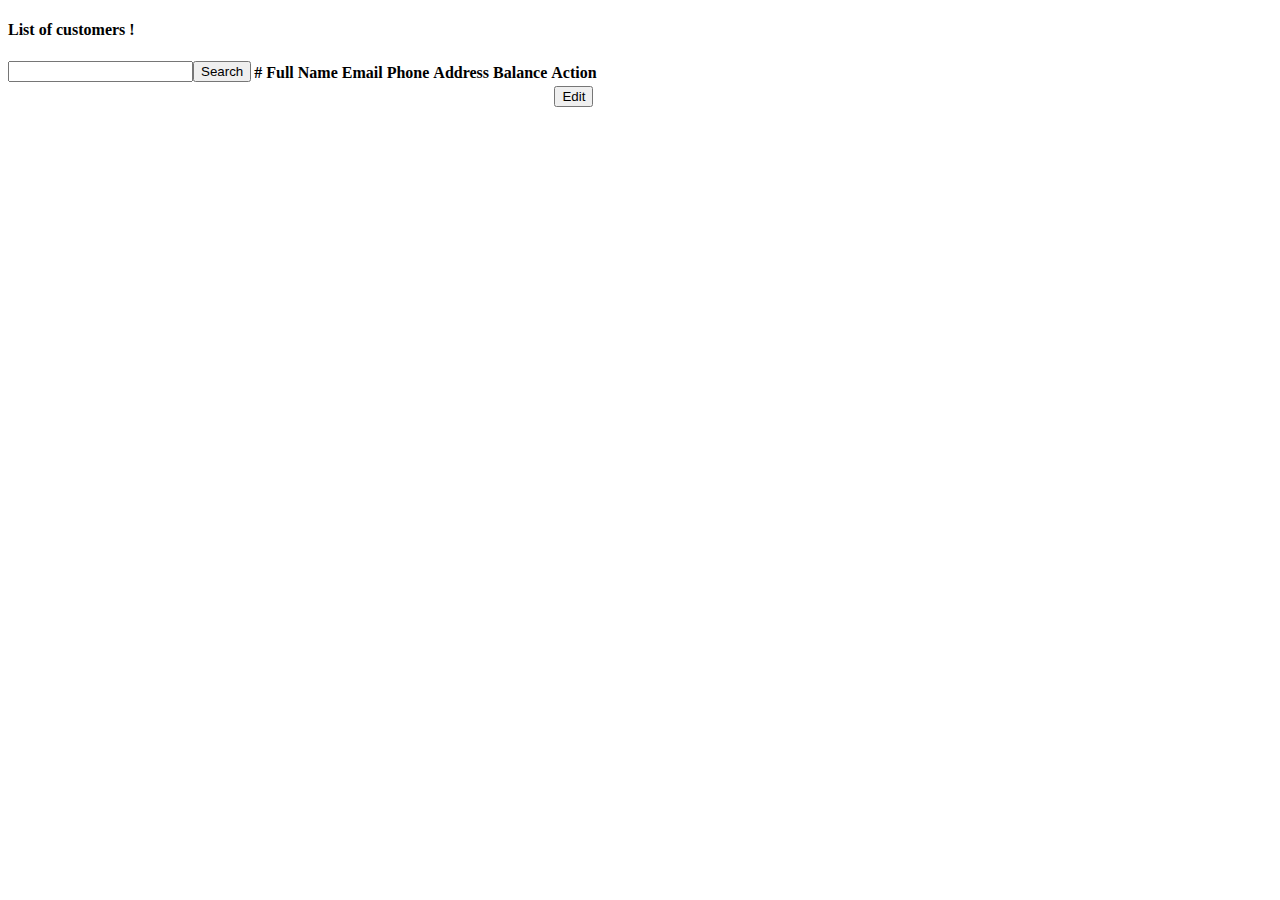
==== src/main/webapp/WEB-INF/views/cp/customer/list.html @ c162ecbb "Init" ====
<!DOCTYPE html>
<html xmlns:th="http://www.thymeleaf.org" lang="en">
<head>
  <title>List of customers</title>
  <th:block th:replace="cp/layout/head :: head" />

  <style>
    .fl {
      float: left;
    }
  </style>
</head>

<body>

<!-- Begin page -->
<div id="wrapper">

  <!-- Topbar Start -->
  <th:block th:replace="cp/layout/topbar :: topbar" />
  <!-- end Topbar -->

  <!-- ========== Left Sidebar Start ========== -->
  <th:block th:replace="cp/layout/left-side-menu :: left-side-menu" />
  <!-- Left Sidebar End -->

  <!-- ============================================================== -->
  <!-- Start Page Content here -->
  <!-- ============================================================== -->

  <div class="content-page">
    <div class="content">

      <!-- Start Content-->
      <div class="container-fluid">

        <!-- start page title -->
        <div class="row">
          <div class="col-12">
            <div class="page-title-box">
              <h4 class="page-title">List of customers !</h4>
            </div>
          </div>
        </div>
        <!-- end page title -->

        <div class="row mb-3">
          <div class="col-lg-6">
            <div class="col-lg-9 fl">
              <form class="form-group">
                <input type="text" class="form-control col-lg-9 fl" name="searchKey">
                <button type="submit" class="col-lg-3 fl btn btn-outline-primary">
                  <i class="fa fa-search"></i>
                  Search
                </button>
              </form>
            </div>
          </div>
        </div>

        <div class="row">
          <div class="col-lg-12">
            <div class="card-box">
              <div class="table-responsive">
                <table class="table table-hover mb-0">
                  <thead>
                    <tr>
                      <th>#</th>
                      <th>Full Name</th>
                      <th>Email</th>
                      <th>Phone</th>
                      <th>Address</th>
                      <th>Balance</th>
                      <th>Action</th>
                    </tr>
                  </thead>
                  <tbody>
                    <th:block th:each="item : ${customers}">
                      <tr>
                        <th th:text="${item.id}"></th>
                        <th th:text="${item.fullName}"></th>
                        <th th:text="${item.email}"></th>
                        <th th:text="${item.phone}"></th>
                        <th th:text="${item.address}"></th>
                        <th th:text="${item.balance}"></th>
                        <th>
                          <a th:href="@{/cp/customers/edit/__${item.id}__}">
                            <button class="btn btn-outline-secondary">
                              <i class="fas fa-pencil-alt"></i>
                              Edit
                            </button>
                          </a>
                        </th>
                      </tr>
                    </th:block>
                  </tbody>
                </table>
              </div> <!-- end table-responsive-->

            </div> <!-- end card-box -->
          </div>
        </div>

      </div> <!-- container -->

    </div> <!-- content -->

    <!-- Footer Start -->
    <th:block th:replace="cp/layout/footer :: footer" />
    <!-- end Footer -->

  </div>

  <!-- ============================================================== -->
  <!-- End Page content -->
  <!-- ============================================================== -->


</div>
<!-- END wrapper -->

<!-- Right Sidebar -->
<th:block th:replace="cp/layout/right-bar :: right-bar" />
<!-- /Right-bar -->

<!-- Right bar overlay-->
<div class="rightbar-overlay"></div>


<!-- Vendor js -->
<script src="/assets/js/vendor.min.js"></script>

<!-- third party js -->

<!-- third party js ends -->

<!-- App js -->
<script src="/assets/js/app.min.js"></script>

<script>

</script>

</body>
</html>
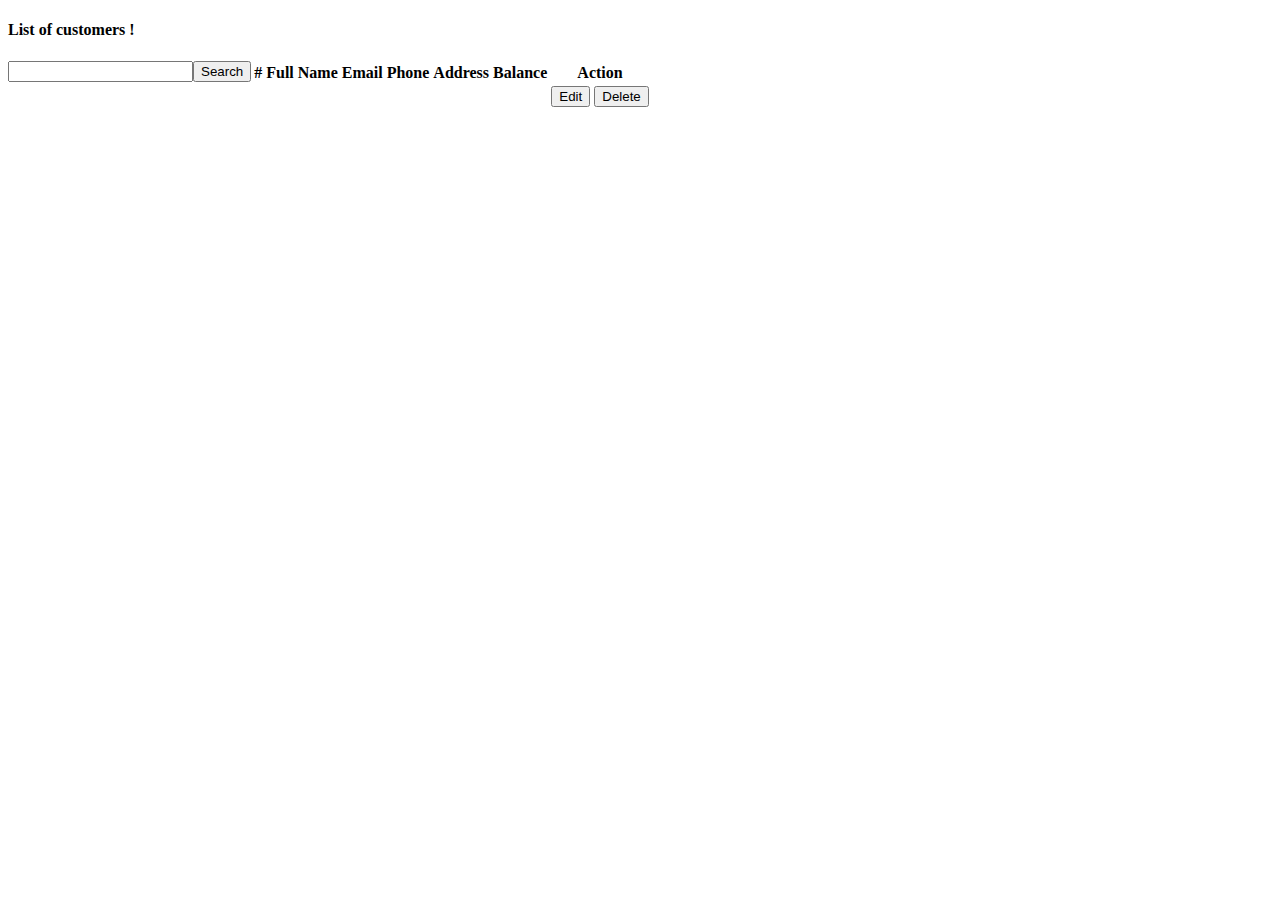
==== commit 02fd3997: "M2" ====
--- a/src/main/webapp/WEB-INF/views/cp/customer/list.html
+++ b/src/main/webapp/WEB-INF/views/cp/customer/list.html
@@ -71,26 +71,34 @@
                       <th>Phone</th>
                       <th>Address</th>
                       <th>Balance</th>
-                      <th>Action</th>
+                      <th colspan="2">Action</th>
                     </tr>
                   </thead>
                   <tbody>
                     <th:block th:each="item : ${customers}">
                       <tr>
-                        <th th:text="${item.id}"></th>
-                        <th th:text="${item.fullName}"></th>
-                        <th th:text="${item.email}"></th>
-                        <th th:text="${item.phone}"></th>
-                        <th th:text="${item.address}"></th>
-                        <th th:text="${item.balance}"></th>
-                        <th>
+                        <td th:text="${item.id}"></td>
+                        <td th:text="${item.fullName}"></td>
+                        <td th:text="${item.email}"></td>
+                        <td th:text="${item.phone}"></td>
+                        <td th:text="${item.address}"></td>
+                        <td th:text="${item.balance}"></td>
+                        <td>
                           <a th:href="@{/cp/customers/edit/__${item.id}__}">
                             <button class="btn btn-outline-secondary">
                               <i class="fas fa-pencil-alt"></i>
                               Edit
                             </button>
                           </a>
-                        </th>
+                        </td>
+                        <td>
+                          <a th:href="@{/cp/customers/delete/__${item.id}__}">
+                            <button class="btn btn-outline-danger">
+                              <i class="fas fa-trash-alt"></i>
+                              Delete
+                            </button>
+                          </a>
+                        </td>
                       </tr>
                     </th:block>
                   </tbody>
